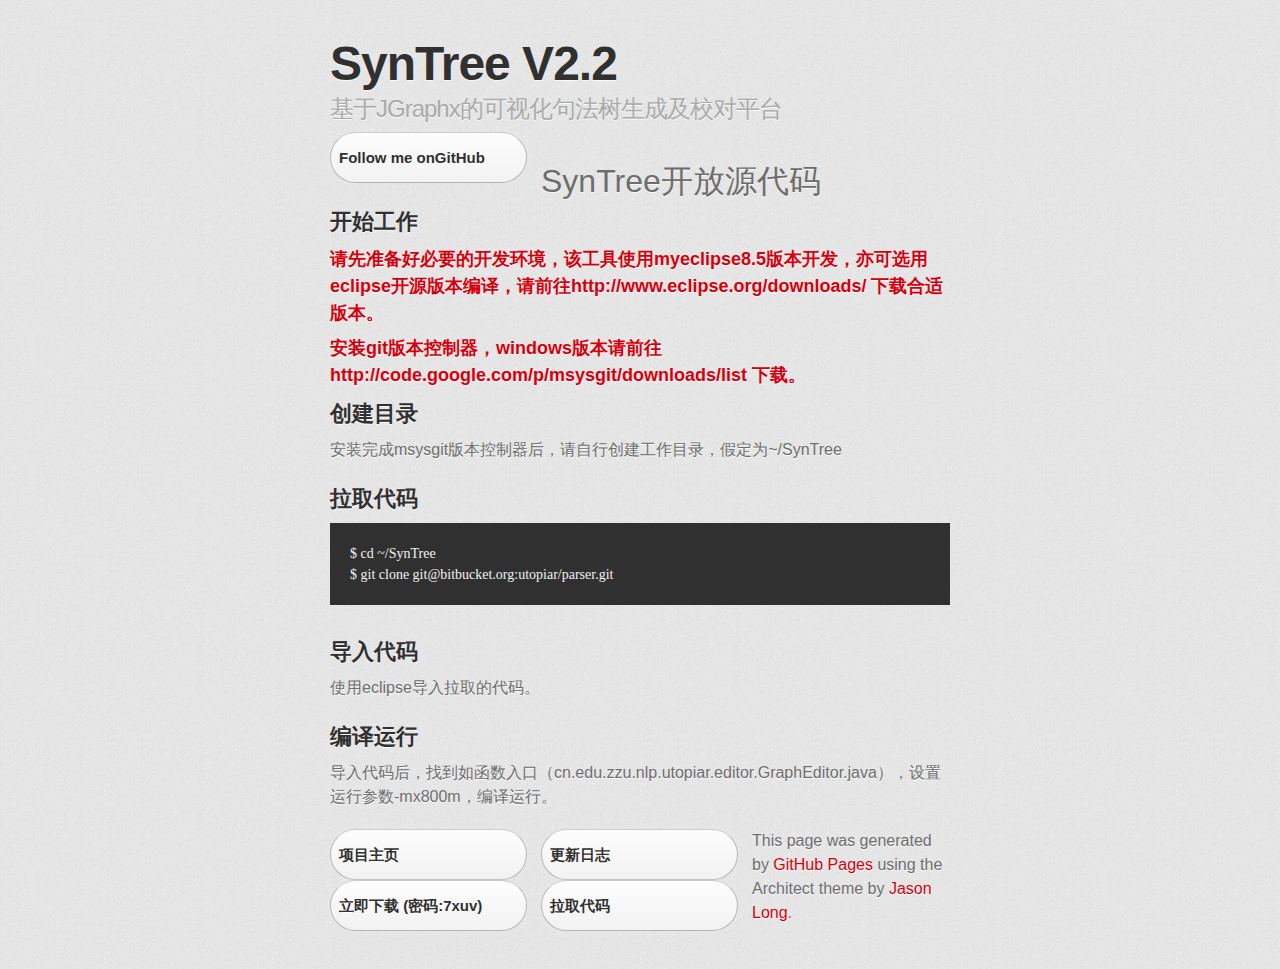
==== source.html @ 740fb5b0 "add other html" ====
<!DOCTYPE html>
<html>
  <head>
    <meta charset='utf-8'>
    <meta http-equiv="X-UA-Compatible" content="chrome=1">
    <meta name="viewport" content="width=device-width, initial-scale=1, maximum-scale=1">
    <link href='https://fonts.googleapis.com/css?family=Architects+Daughter' rel='stylesheet' type='text/css'>
    <link rel="stylesheet" type="text/css" href="stylesheets/stylesheet.css" media="screen" />
    <link rel="stylesheet" type="text/css" href="stylesheets/pygment_trac.css" media="screen" />
    <link rel="stylesheet" type="text/css" href="stylesheets/print.css" media="print" />

    <!--[if lt IE 9]>
    <script src="//html5shiv.googlecode.com/svn/trunk/html5.js"></script>
    <![endif]-->

    <title>句法树可视化工具 by 5idaidai</title>
  </head>

  <body>
    <header>
      <div class="inner">
        <h1>SynTree V2.2</h1>
        <h2>基于JGraphx的可视化句法树生成及校对平台</h2>
        <a href="https://github.com/5idaidai" class="button"><small>Follow me on</small>GitHub</a>
      </div>
    </header>

    <div id="content-wrapper">
      <div class="inner clearfix">
        <section id="main-content">
          <h1>
<a name="syntree%E5%BC%80%E6%94%BE%E6%BA%90%E4%BB%A3%E7%A0%81" class="anchor" href="#syntree%E5%BC%80%E6%94%BE%E6%BA%90%E4%BB%A3%E7%A0%81"><span class="octicon octicon-link"></span></a>SynTree开放源代码</h1>

<h2>
<a name="%E5%BC%80%E5%A7%8B%E5%B7%A5%E4%BD%9C" class="anchor" href="#%E5%BC%80%E5%A7%8B%E5%B7%A5%E4%BD%9C"><span class="octicon octicon-link"></span></a>开始工作</h2>

<h3>
<a name="%E8%AF%B7%E5%85%88%E5%87%86%E5%A4%87%E5%A5%BD%E5%BF%85%E8%A6%81%E7%9A%84%E5%BC%80%E5%8F%91%E7%8E%AF%E5%A2%83%E8%AF%A5%E5%B7%A5%E5%85%B7%E4%BD%BF%E7%94%A8myeclipse85%E7%89%88%E6%9C%AC%E5%BC%80%E5%8F%91%E4%BA%A6%E5%8F%AF%E9%80%89%E7%94%A8eclipse%E5%BC%80%E6%BA%90%E7%89%88%E6%9C%AC%E7%BC%96%E8%AF%91%E8%AF%B7%E5%89%8D%E5%BE%80httpwwweclipseorgdownloads-%E4%B8%8B%E8%BD%BD%E5%90%88%E9%80%82%E7%89%88%E6%9C%AC" class="anchor" href="#%E8%AF%B7%E5%85%88%E5%87%86%E5%A4%87%E5%A5%BD%E5%BF%85%E8%A6%81%E7%9A%84%E5%BC%80%E5%8F%91%E7%8E%AF%E5%A2%83%E8%AF%A5%E5%B7%A5%E5%85%B7%E4%BD%BF%E7%94%A8myeclipse85%E7%89%88%E6%9C%AC%E5%BC%80%E5%8F%91%E4%BA%A6%E5%8F%AF%E9%80%89%E7%94%A8eclipse%E5%BC%80%E6%BA%90%E7%89%88%E6%9C%AC%E7%BC%96%E8%AF%91%E8%AF%B7%E5%89%8D%E5%BE%80httpwwweclipseorgdownloads-%E4%B8%8B%E8%BD%BD%E5%90%88%E9%80%82%E7%89%88%E6%9C%AC"><span class="octicon octicon-link"></span></a>请先准备好必要的开发环境，该工具使用myeclipse8.5版本开发，亦可选用eclipse开源版本编译，请前往<a href="http://www.eclipse.org/downloads/">http://www.eclipse.org/downloads/</a> 下载合适版本。</h3>

<h3>
<a name="%E5%AE%89%E8%A3%85git%E7%89%88%E6%9C%AC%E6%8E%A7%E5%88%B6%E5%99%A8windows%E7%89%88%E6%9C%AC%E8%AF%B7%E5%89%8D%E5%BE%80httpcodegooglecompmsysgitdownloadslist-%E4%B8%8B%E8%BD%BD" class="anchor" href="#%E5%AE%89%E8%A3%85git%E7%89%88%E6%9C%AC%E6%8E%A7%E5%88%B6%E5%99%A8windows%E7%89%88%E6%9C%AC%E8%AF%B7%E5%89%8D%E5%BE%80httpcodegooglecompmsysgitdownloadslist-%E4%B8%8B%E8%BD%BD"><span class="octicon octicon-link"></span></a>安装git版本控制器，windows版本请前往<a href="http://code.google.com/p/msysgit/downloads/list">http://code.google.com/p/msysgit/downloads/list</a> 下载。</h3>

<h2>
<a name="%E5%88%9B%E5%BB%BA%E7%9B%AE%E5%BD%95" class="anchor" href="#%E5%88%9B%E5%BB%BA%E7%9B%AE%E5%BD%95"><span class="octicon octicon-link"></span></a>创建目录</h2>

<p>安装完成msysgit版本控制器后，请自行创建工作目录，假定为~/SynTree</p>

<h2>
<a name="%E6%8B%89%E5%8F%96%E4%BB%A3%E7%A0%81" class="anchor" href="#%E6%8B%89%E5%8F%96%E4%BB%A3%E7%A0%81"><span class="octicon octicon-link"></span></a>拉取代码</h2>

<pre><code>$ cd ~/SynTree
$ git clone git@bitbucket.org:utopiar/parser.git
</code></pre>

<h2>
<a name="%E5%AF%BC%E5%85%A5%E4%BB%A3%E7%A0%81" class="anchor" href="#%E5%AF%BC%E5%85%A5%E4%BB%A3%E7%A0%81"><span class="octicon octicon-link"></span></a>导入代码</h2>

<p>使用eclipse导入拉取的代码。</p>

<h2>
<a name="%E7%BC%96%E8%AF%91%E8%BF%90%E8%A1%8C" class="anchor" href="#%E7%BC%96%E8%AF%91%E8%BF%90%E8%A1%8C"><span class="octicon octicon-link"></span></a>编译运行</h2>

<p>导入代码后，找到如函数入口（cn.edu.zzu.nlp.utopiar.editor.GraphEditor.java），设置运行参数-mx800m，编译运行。</p>
        </section>

        <aside id="sidebar">
		
			<a href="./index.html" class="button">项目主页</a>
			<a href="./update.html" class="button">更新日志</a>
            <a href="http://pan.baidu.com/s/1o69D7js" class="button">
            <small>立即下载</small>
            (密码:7xuv)
            </a>

			<a href="./source.html" class="button">拉取代码</a>

          <p>This page was generated by <a href="https://pages.github.com">GitHub Pages</a> using the Architect theme by <a href="https://twitter.com/jasonlong">Jason Long</a>.</p>
        </aside>
      </div>
    </div>

  
  </body>
</html>
---- stylesheets/stylesheet.css ----
/* http://meyerweb.com/eric/tools/css/reset/ 
   v2.0 | 20110126
   License: none (public domain)
*/
html, body, div, span, applet, object, iframe,
h1, h2, h3, h4, h5, h6, p, blockquote, pre,
a, abbr, acronym, address, big, cite, code,
del, dfn, em, img, ins, kbd, q, s, samp,
small, strike, strong, sub, sup, tt, var,
b, u, i, center,
dl, dt, dd, ol, ul, li,
fieldset, form, label, legend,
table, caption, tbody, tfoot, thead, tr, th, td,
article, aside, canvas, details, embed, 
figure, figcaption, footer, header, hgroup, 
menu, nav, output, ruby, section, summary,
time, mark, audio, video {
	margin: 0;
	padding: 0;
	border: 0;
	font-size: 100%;
	font: inherit;
	vertical-align: baseline;
}
/* HTML5 display-role reset for older browsers */
article, aside, details, figcaption, figure, 
footer, header, hgroup, menu, nav, section {
	display: block;
}
body {
	line-height: 1;
}
ol, ul {
	list-style: none;
}
blockquote, q {
	quotes: none;
}
blockquote:before, blockquote:after,
q:before, q:after {
	content: '';
	content: none;
}
table {
	border-collapse: collapse;
	border-spacing: 0;
}

/* LAYOUT STYLES */
body {
  font-size: 1em;
  line-height: 1.5; 
  background: #e7e7e7 url(../images/body-bg.png) 0 0 repeat;
  font-family: 'Helvetica Neue', Helvetica, Arial, serif;
  text-shadow: 0 1px 0 rgba(255, 255, 255, 0.8);
  color: #6d6d6d;
}

a {
  color: #d5000d;
}
a:hover {
  color: #c5000c;
}

header {
  padding-top: 35px;
  padding-bottom: 25px;
}

header h1 {
  font-family: 'Chivo', 'Helvetica Neue', Helvetica, Arial, serif; font-weight: 900;
  letter-spacing: -1px;
  font-size: 48px;
  color: #303030;
  line-height: 1.2;
}

header h2 {
  letter-spacing: -1px;
  font-size: 24px;
  color: #aaa;
  font-weight: normal;
  line-height: 1.3;
}

#container {
  background: transparent url(../images/highlight-bg.jpg) 50% 0 no-repeat;
  min-height: 595px;
}

.inner {
  width: 620px;
  margin: 0 auto;
}

#container .inner img {
  max-width: 100%;
}

#downloads {
  margin-bottom: 40px;
}

a.button {
  -moz-border-radius: 30px;
  -webkit-border-radius: 30px;                     
  border-radius: 30px;
  border-top: solid 1px #cbcbcb;
  border-left: solid 1px #b7b7b7;
  border-right: solid 1px #b7b7b7;
  border-bottom: solid 1px #b3b3b3;
  color: #303030;
  line-height: 25px;
  font-weight: bold;
  font-size: 15px;
  padding: 12px 8px 12px 8px;
  display: block;
  float: left;
  width: 179px;
  margin-right: 14px;  
  background: #fdfdfd; /* Old browsers */
  background: -moz-linear-gradient(top,  #fdfdfd 0%, #f2f2f2 100%); /* FF3.6+ */
  background: -webkit-gradient(linear, left top, left bottom, color-stop(0%,#fdfdfd), color-stop(100%,#f2f2f2)); /* Chrome,Safari4+ */
  background: -webkit-linear-gradient(top,  #fdfdfd 0%,#f2f2f2 100%); /* Chrome10+,Safari5.1+ */
  background: -o-linear-gradient(top,  #fdfdfd 0%,#f2f2f2 100%); /* Opera 11.10+ */
  background: -ms-linear-gradient(top,  #fdfdfd 0%,#f2f2f2 100%); /* IE10+ */
  background: linear-gradient(top,  #fdfdfd 0%,#f2f2f2 100%); /* W3C */
  filter: progid:DXImageTransform.Microsoft.gradient( startColorstr='#fdfdfd', endColorstr='#f2f2f2',GradientType=0 ); /* IE6-9 */
  -webkit-box-shadow: 10px 10px 5px #888;
  -moz-box-shadow: 10px 10px 5px #888;
  box-shadow: 0px 1px 5px #e8e8e8;
}
a.button:hover {
  border-top: solid 1px #b7b7b7;
  border-left: solid 1px #b3b3b3;
  border-right: solid 1px #b3b3b3;
  border-bottom: solid 1px #b3b3b3;
  background: #fafafa; /* Old browsers */
  background: -moz-linear-gradient(top,  #fdfdfd 0%, #f6f6f6 100%); /* FF3.6+ */
  background: -webkit-gradient(linear, left top, left bottom, color-stop(0%,#fdfdfd), color-stop(100%,#f6f6f6)); /* Chrome,Safari4+ */
  background: -webkit-linear-gradient(top,  #fdfdfd 0%,#f6f6f6 100%); /* Chrome10+,Safari5.1+ */
  background: -o-linear-gradient(top,  #fdfdfd 0%,#f6f6f6 100%); /* Opera 11.10+ */
  background: -ms-linear-gradient(top,  #fdfdfd 0%,#f6f6f6 100%); /* IE10+ */
  background: linear-gradient(top,  #fdfdfd 0%,#f6f6f6, 100%); /* W3C */
  filter: progid:DXImageTransform.Microsoft.gradient( startColorstr='#fdfdfd', endColorstr='#f6f6f6',GradientType=0 ); /* IE6-9 */
}

a.button span {
  padding-left: 50px;
  display: block;
  height: 23px;
}

#download-zip span {
  background: transparent url(../images/zip-icon.png) 12px 50% no-repeat;
}
#download-tar-gz span {
  background: transparent url(../images/tar-gz-icon.png) 12px 50% no-repeat;
}
#view-on-github span {
  background: transparent url(../images/octocat-icon.png) 12px 50% no-repeat;
}
#view-on-github {
  margin-right: 0;
}

code, pre {
  font-family: Monaco, "Bitstream Vera Sans Mono", "Lucida Console", Terminal;
  color: #222;
  margin-bottom: 30px;
  font-size: 14px;
}

code {
  background-color: #f2f2f2;
  border: solid 1px #ddd;
  padding: 0 3px;
}

pre {
  padding: 20px;
  background: #303030;
  color: #f2f2f2;
  text-shadow: none;
  overflow: auto;
}
pre code {
  color: #f2f2f2;
  background-color: #303030;
  border: none;
  padding: 0;
}

ul, ol, dl {
  margin-bottom: 20px;
}


/* COMMON STYLES */

hr {
  height: 1px;
  line-height: 1px;
  margin-top: 1em;
  padding-bottom: 1em;
  border: none;
  background: transparent url('../images/hr.png') 50% 0 no-repeat;
}

strong {
  font-weight: bold;
}

em {
  font-style: italic;
}

table {
  width: 100%;
  border: 1px solid #ebebeb;
}

th {
  font-weight: 500;
}

td {
  border: 1px solid #ebebeb;
  text-align: center; 
  font-weight: 300;
}

form {
  background: #f2f2f2;
  padding: 20px;
  
}


/* GENERAL ELEMENT TYPE STYLES */

h1 {
  font-size: 32px;
} 

h2 {
  font-size: 22px;
  font-weight: bold;
  color: #303030;
  margin-bottom: 8px;
} 

h3 {
  color: #d5000d;
  font-size: 18px;
  font-weight: bold;
  margin-bottom: 8px;
} 
 
h4 {
  font-size: 16px;
  color: #303030;
  font-weight: bold;
} 

h5 {
  font-size: 1em;
  color: #303030;
} 

h6 {
  font-size: .8em;
  color: #303030;
} 

p {
  font-weight: 300;
  margin-bottom: 20px;
}
 
a {
  text-decoration: none;
}

p a {
  font-weight: 400;
}

blockquote {
  font-size: 1.6em;
  border-left: 10px solid #e9e9e9;
  margin-bottom: 20px;
  padding: 0 0 0 30px;
}

ul li {
  list-style: disc inside;
  padding-left: 20px;
}

ol li {
  list-style: decimal inside;
  padding-left: 3px;
}

dl dt {
  color: #303030;
}

footer {
  background: transparent url('../images/hr.png') 0 0 no-repeat;
  margin-top: 40px;
  padding-top: 20px;
  padding-bottom: 30px;
  font-size: 13px;
  color: #aaa;
}

footer a {
  color: #666;
}
footer a:hover {
  color: #444;
}

/* MISC */
.clearfix:after {
  clear: both;
  content: '.';
  display: block;
  visibility: hidden;
  height: 0;
}

.clearfix {display: inline-block;}
* html .clearfix {height: 1%;}
.clearfix {display: block;}

/* #Media Queries
================================================== */

/* Smaller than standard 960 (devices and browsers) */
@media only screen and (max-width: 959px) {}

/* Tablet Portrait size to standard 960 (devices and browsers) */
@media only screen and (min-width: 768px) and (max-width: 959px) {}

/* All Mobile Sizes (devices and browser) */
@media only screen and (max-width: 767px) {
  header {
    padding-top: 10px;
    padding-bottom: 10px;
  }
  #downloads {
    margin-bottom: 25px;
  }
  #download-zip, #download-tar-gz {
    /*display: none; */
    margin-right: 30;
  }
  .inner {
    width: 94%;
    margin: 0 auto;
  }
}

/* Mobile Landscape Size to Tablet Portrait (devices and browsers) */
@media only screen and (min-width: 480px) and (max-width: 767px) {}

/* Mobile Portrait Size to Mobile Landscape Size (devices and browsers) */
@media only screen and (max-width: 479px) {}
---- stylesheets/pygment_trac.css ----
.highlight  { background: #ffffff; }
.highlight .c { color: #999988; font-style: italic } /* Comment */
.highlight .err { color: #a61717; background-color: #e3d2d2 } /* Error */
.highlight .k { font-weight: bold } /* Keyword */
.highlight .o { font-weight: bold } /* Operator */
.highlight .cm { color: #999988; font-style: italic } /* Comment.Multiline */
.highlight .cp { color: #999999; font-weight: bold } /* Comment.Preproc */
.highlight .c1 { color: #999988; font-style: italic } /* Comment.Single */
.highlight .cs { color: #999999; font-weight: bold; font-style: italic } /* Comment.Special */
.highlight .gd { color: #000000; background-color: #ffdddd } /* Generic.Deleted */
.highlight .gd .x { color: #000000; background-color: #ffaaaa } /* Generic.Deleted.Specific */
.highlight .ge { font-style: italic } /* Generic.Emph */
.highlight .gr { color: #aa0000 } /* Generic.Error */
.highlight .gh { color: #999999 } /* Generic.Heading */
.highlight .gi { color: #000000; background-color: #ddffdd } /* Generic.Inserted */
.highlight .gi .x { color: #000000; background-color: #aaffaa } /* Generic.Inserted.Specific */
.highlight .go { color: #888888 } /* Generic.Output */
.highlight .gp { color: #555555 } /* Generic.Prompt */
.highlight .gs { font-weight: bold } /* Generic.Strong */
.highlight .gu { color: #800080; font-weight: bold; } /* Generic.Subheading */
.highlight .gt { color: #aa0000 } /* Generic.Traceback */
.highlight .kc { font-weight: bold } /* Keyword.Constant */
.highlight .kd { font-weight: bold } /* Keyword.Declaration */
.highlight .kn { font-weight: bold } /* Keyword.Namespace */
.highlight .kp { font-weight: bold } /* Keyword.Pseudo */
.highlight .kr { font-weight: bold } /* Keyword.Reserved */
.highlight .kt { color: #445588; font-weight: bold } /* Keyword.Type */
.highlight .m { color: #009999 } /* Literal.Number */
.highlight .s { color: #d14 } /* Literal.String */
.highlight .na { color: #008080 } /* Name.Attribute */
.highlight .nb { color: #0086B3 } /* Name.Builtin */
.highlight .nc { color: #445588; font-weight: bold } /* Name.Class */
.highlight .no { color: #008080 } /* Name.Constant */
.highlight .ni { color: #800080 } /* Name.Entity */
.highlight .ne { color: #990000; font-weight: bold } /* Name.Exception */
.highlight .nf { color: #990000; font-weight: bold } /* Name.Function */
.highlight .nn { color: #555555 } /* Name.Namespace */
.highlight .nt { color: #000080 } /* Name.Tag */
.highlight .nv { color: #008080 } /* Name.Variable */
.highlight .ow { font-weight: bold } /* Operator.Word */
.highlight .w { color: #bbbbbb } /* Text.Whitespace */
.highlight .mf { color: #009999 } /* Literal.Number.Float */
.highlight .mh { color: #009999 } /* Literal.Number.Hex */
.highlight .mi { color: #009999 } /* Literal.Number.Integer */
.highlight .mo { color: #009999 } /* Literal.Number.Oct */
.highlight .sb { color: #d14 } /* Literal.String.Backtick */
.highlight .sc { color: #d14 } /* Literal.String.Char */
.highlight .sd { color: #d14 } /* Literal.String.Doc */
.highlight .s2 { color: #d14 } /* Literal.String.Double */
.highlight .se { color: #d14 } /* Literal.String.Escape */
.highlight .sh { color: #d14 } /* Literal.String.Heredoc */
.highlight .si { color: #d14 } /* Literal.String.Interpol */
.highlight .sx { color: #d14 } /* Literal.String.Other */
.highlight .sr { color: #009926 } /* Literal.String.Regex */
.highlight .s1 { color: #d14 } /* Literal.String.Single */
.highlight .ss { color: #990073 } /* Literal.String.Symbol */
.highlight .bp { color: #999999 } /* Name.Builtin.Pseudo */
.highlight .vc { color: #008080 } /* Name.Variable.Class */
.highlight .vg { color: #008080 } /* Name.Variable.Global */
.highlight .vi { color: #008080 } /* Name.Variable.Instance */
.highlight .il { color: #009999 } /* Literal.Number.Integer.Long */

.type-csharp .highlight .k { color: #0000FF }
.type-csharp .highlight .kt { color: #0000FF }
.type-csharp .highlight .nf { color: #000000; font-weight: normal }
.type-csharp .highlight .nc { color: #2B91AF }
.type-csharp .highlight .nn { color: #000000 }
.type-csharp .highlight .s { color: #A31515 }
.type-csharp .highlight .sc { color: #A31515 }
---- stylesheets/print.css ----
html, body, div, span, applet, object, iframe,
h1, h2, h3, h4, h5, h6, p, blockquote, pre,
a, abbr, acronym, address, big, cite, code,
del, dfn, em, img, ins, kbd, q, s, samp,
small, strike, strong, sub, sup, tt, var,
b, u, i, center,
dl, dt, dd, ol, ul, li,
fieldset, form, label, legend,
table, caption, tbody, tfoot, thead, tr, th, td,
article, aside, canvas, details, embed, 
figure, figcaption, footer, header, hgroup, 
menu, nav, output, ruby, section, summary,
time, mark, audio, video {
  margin: 0;
  padding: 0;
  border: 0;
  font-size: 100%;
  font: inherit;
  vertical-align: baseline;
}
/* HTML5 display-role reset for older browsers */
article, aside, details, figcaption, figure, 
footer, header, hgroup, menu, nav, section {
  display: block;
}
body {
  line-height: 1;
}
ol, ul {
  list-style: none;
}
blockquote, q {
  quotes: none;
}
blockquote:before, blockquote:after,
q:before, q:after {
  content: '';
  content: none;
}
table {
  border-collapse: collapse;
  border-spacing: 0;
}
body {
  font-size: 13px;
  line-height: 1.5; 
  font-family: 'Helvetica Neue', Helvetica, Arial, serif;
  color: #000;
}

a {
  color: #d5000d;
  font-weight: bold;
}

header {
  padding-top: 35px;
  padding-bottom: 10px;
}

header h1 {
  font-weight: bold;
  letter-spacing: -1px;
  font-size: 48px;
  color: #303030;
  line-height: 1.2;
}

header h2 {
  letter-spacing: -1px;
  font-size: 24px;
  color: #aaa;
  font-weight: normal;
  line-height: 1.3;
}
#downloads {
  display: none;
}
#main_content {
  padding-top: 20px;
}

code, pre {
  font-family: Monaco, "Bitstream Vera Sans Mono", "Lucida Console", Terminal;
  color: #222;
  margin-bottom: 30px;
  font-size: 12px;
}

code {
  padding: 0 3px;
}

pre {
  border: solid 1px #ddd;
  padding: 20px;
  overflow: auto;
}
pre code {
  padding: 0;
}

ul, ol, dl {
  margin-bottom: 20px;
}


/* COMMON STYLES */

table {
  width: 100%;
  border: 1px solid #ebebeb;
}

th {
  font-weight: 500;
}

td {
  border: 1px solid #ebebeb;
  text-align: center; 
  font-weight: 300;
}

form {
  background: #f2f2f2;
  padding: 20px;
  
}


/* GENERAL ELEMENT TYPE STYLES */

h1 {
  font-size: 2.8em;
} 

h2 {
  font-size: 22px;
  font-weight: bold;
  color: #303030;
  margin-bottom: 8px;
} 

h3 {
  color: #d5000d;
  font-size: 18px;
  font-weight: bold;
  margin-bottom: 8px;
} 
 
h4 {
  font-size: 16px;
  color: #303030;
  font-weight: bold;
} 

h5 {
  font-size: 1em;
  color: #303030;
} 

h6 {
  font-size: .8em;
  color: #303030;
} 

p {
  font-weight: 300;
  margin-bottom: 20px;
}
 
a {
  text-decoration: none;
}

p a {
  font-weight: 400;
}

blockquote {
  font-size: 1.6em;
  border-left: 10px solid #e9e9e9;
  margin-bottom: 20px;
  padding: 0 0 0 30px;
}

ul li {
  list-style: disc inside;
  padding-left: 20px;
}

ol li {
  list-style: decimal inside;
  padding-left: 3px;
}

dl dd {
  font-style: italic;
  font-weight: 100;
}

footer {
  margin-top: 40px;
  padding-top: 20px;
  padding-bottom: 30px;
  font-size: 13px;
  color: #aaa;
}

footer a {
  color: #666;
}

/* MISC */
.clearfix:after {
  clear: both;
  content: '.';
  display: block;
  visibility: hidden;
  height: 0;
}

.clearfix {display: inline-block;}
* html .clearfix {height: 1%;}
.clearfix {display: block;}
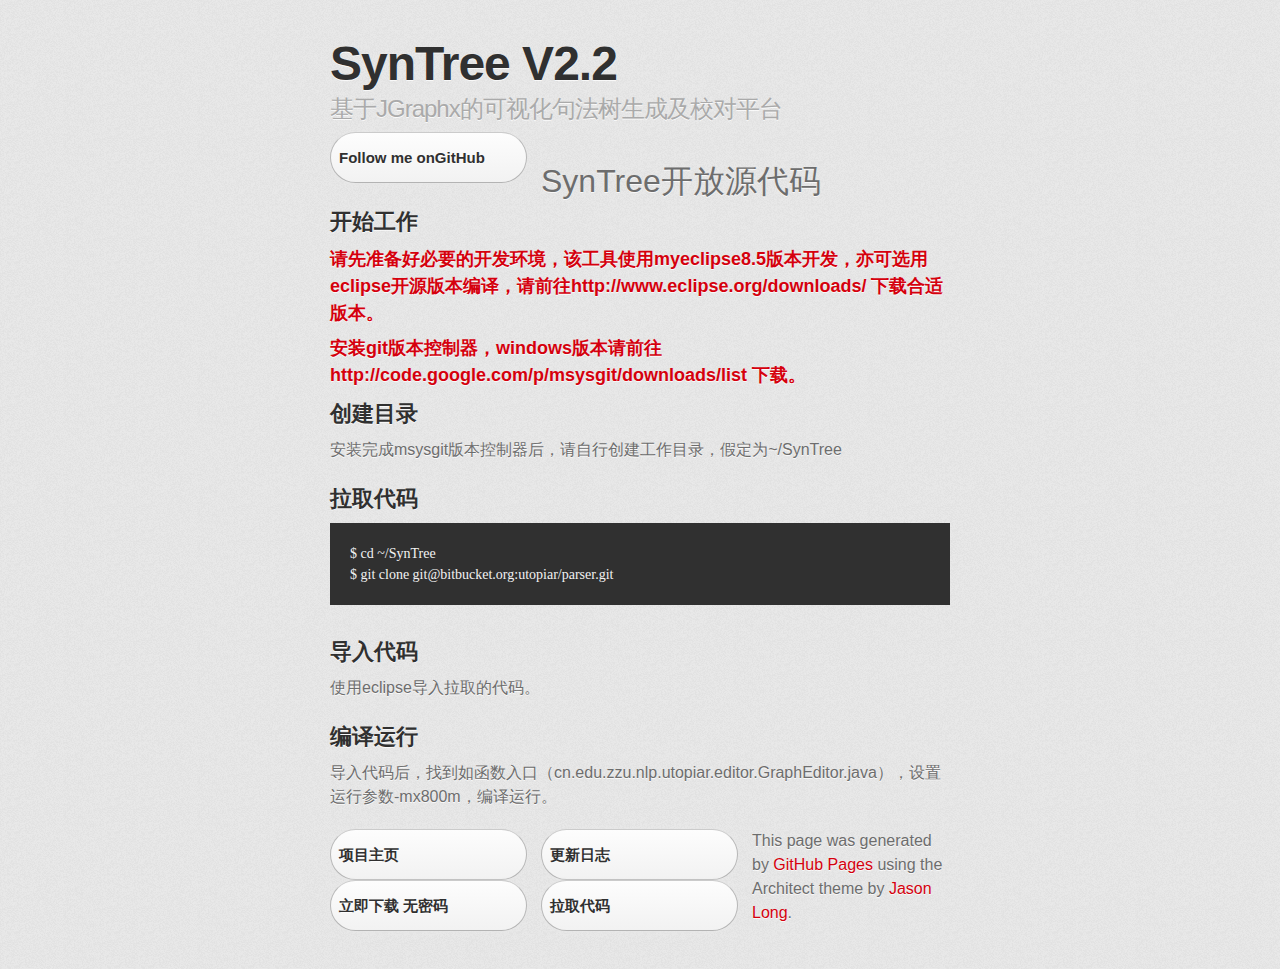
==== commit 47e1e5b0: "更新版本2.2.1" ====
--- a/source.html
+++ b/source.html
@@ -67,9 +67,9 @@
 		
 			<a href="./index.html" class="button">项目主页</a>
 			<a href="./update.html" class="button">更新日志</a>
-            <a href="http://pan.baidu.com/s/1o69D7js" class="button">
+            <a href="http://pan.baidu.com/s/1pJjTv3H" class="button">
             <small>立即下载</small>
-            (密码:7xuv)
+            无密码
             </a>
 
 			<a href="./source.html" class="button">拉取代码</a>
